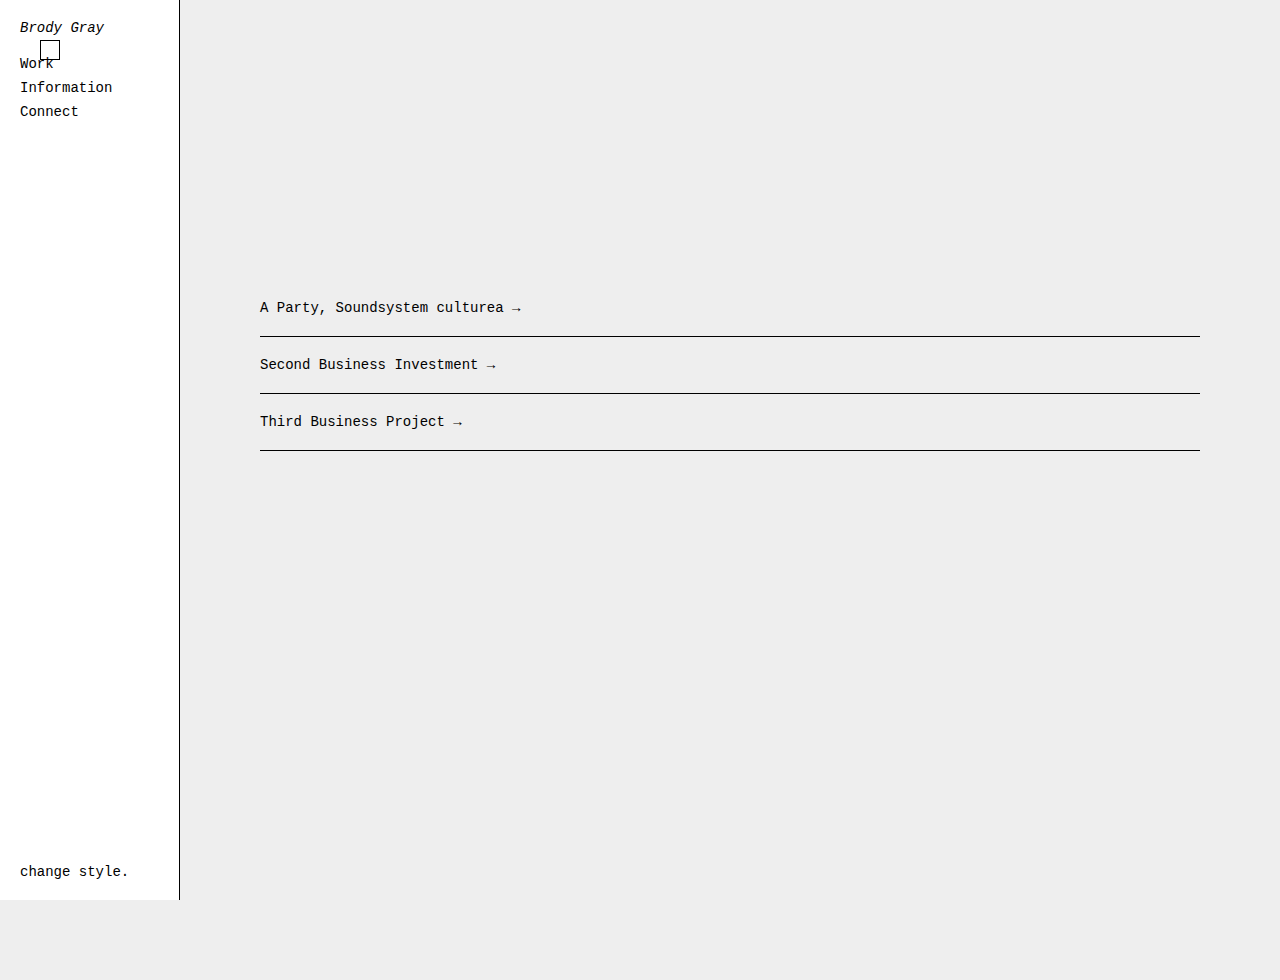
==== html/business.html @ b712e0a8 "feat: Add VSCode settings for live server port and custom cursor styles" ====
<!DOCTYPE html>
<html>
<head>
    <title>Business - Brody Gray</title>
    <link rel="stylesheet" href="/styles/nav.css">
    <link rel="stylesheet" href="/styles/cursor.css">
    <link rel="stylesheet" href="/styles/businesshome.css">
    <style>
       
    </style>
</head>
<body>
    <div id="custom-cursor"></div>
    
    <nav class="nav">
        <h1 class="site-title">Brody Gray</h1>
        <div class="nav-links">
            <a href="#" class="work-link">Work</a>
            <div class="work-dropdown">
                <a href="index.html">Design</a>
                <a href="./html/business.html">Business</a>
            </div>
            
            <a href="information.html" data-page="about">Information</a>
            <a href="connect.html" data-page="contact">Connect</a>
        </div>
        <div class="subscribe">
            <a href="coolspin copy.html">change style.</a>
        </div>
    </nav>
    
    <main class="main-content">
        <div class="business-list">
            <div class="business-item">
                <img src="/img/apaimg.png" alt="Business 1" class="hover-image">
                <a href="#" class="business-name">A Party, Soundsystem culturea →</a>
            </div>
            <div class="business-item">
                <img src="/img/apaimg.png" alt="Business 2" class="hover-image">
                <a href="#" class="business-name">Second Business Investment →</a>
            </div>
            <div class="business-item">
                <img src="/img/apaimg.png" alt="Business 3" class="hover-image">
                <a href="#" class="business-name">Third Business Project →</a>
            </div>
        </div>
    </main>
    
    <script src="/scripts/main.js"></script>
    <script src="/scripts/nav.js"></script>
    <script src="/scripts/cursor.js"></script>
</body>
</html>
---- styles/nav.css ----
* {
    margin: 0;
    padding: 0;
    box-sizing: border-box;
    cursor: none;
}

body {
    font-family: monospace;
    background: white;
    min-height: 100vh;
    padding-left: 180px;
}

/* Navigation Styles */
.nav {
    position: fixed;
    top: 0;
    left: 0;
    width: 180px;
    height: 100vh;
    padding: 20px;
    background: #ffffff;
    display: flex;
    flex-direction: column;
    border-right: 1px solid #000;
    font-family: monospace;
    z-index: 1000;
}

.site-title {
    font-size: 14px;
    font-style: italic;
    margin-bottom: 20px;
    font-weight: normal;
}

.nav-links {
    display: flex;
    flex-direction: column;
    gap: 8px;
    position: relative;
}

.nav-links a {
    text-decoration: none;
    color: black;
    font-size: 14px;
}

.nav-links a:hover {
    text-decoration: underline;
}

.work-dropdown {
    height: 0;
    overflow: hidden;
    position: absolute;
    top: 30px;
    left: 16px;
    background: #ffffff;
    display: flex;
    flex-direction: column;
    gap: 1px;
}

.work-dropdown a {
    display: block;
    padding: 0px 0;
}

.work-dropdown.active {
    height: 60px;
}

.work-dropdown.active ~ a {
    transform: translateY(60px);
}

.subscribe {
    margin-top: auto;
    display: flex;
    flex-direction: column;
    gap: 8px;
}

.subscribe a {
    text-decoration: none;
    color: black;
    font-size: 14px;
    display: block;
}

.subscribe a:hover {
    text-decoration: underline;
}

/* Mobile Menu Button */
.mobile-menu-toggle {
    display: none;
    position: fixed;
    top: 10px;
    right: 20px;
    z-index: 1001;
    background: none;
    border: none;
    cursor: none;
    padding: 5px;
}

.mobile-menu-toggle span {
    display: block;
    width: 10px;
    height: 4px;
    margin: 5px 0;
    background: none;
    border: 1px solid #000;
    transition: all 0.3s ease;
}

.mobile-menu-toggle.active span {
    background: #000;
}

/* Mobile Styles */
@media (max-width: 768px) {
    body {
        padding-left: 0;
    }

    .nav {
        width: 100%;
        height: 60px;
        padding: 0 20px;
        flex-direction: row;
        align-items: center;
        border-right: none;
        border-bottom: 1px solid #000;
    }

    .mobile-menu-toggle {
        display: block;
    }

    .site-title {
        margin-bottom: 0;
        line-height: 60px;
    }

    .nav-links {
        display: none;
        position: fixed;
        top: 60px;
        left: 0;
        width: 100%;
        background: #ffffff;
        padding: 20px;
        border-bottom: 1px solid #000;
    }

    .nav-links.active {
        display: flex;
    }

    .work-dropdown {
        position: static;
        background: none;
        padding-left: 16px;
    }

    .work-dropdown.active {
        height: auto;
        margin: 8px 0;
    }

    .work-dropdown.active ~ a {
        transform: none;
    }

    .subscribe {
        display: none;
        position: fixed;
        bottom: 0;
        left: 0;
        width: 100%;
        background: #ffffff;
        padding: 20px;
        border-top: 1px solid #000;
    }

    .subscribe.active {
        display: flex;
    }
}

@font-face {
    font-family: monaco;
    src: url(../Monaco.ttf);
}
---- styles/cursor.css ----
#custom-cursor {
    width: 20px;
    height: 20px;
    border: 1px solid #000;
    position: fixed;
    pointer-events: none;
    z-index: 9999;
    transform-origin: center;
    transition: all .4s cubic-bezier(0.16, 1, 0.3, 1);
}

#custom-cursor.hover {
    width: 7px;
    height: 7px;
    border: none;
    background-color: #0000ff;
    transform: translate(5px, 5px);
}
---- styles/businesshome.css ----
* {
    margin: 0;
    padding: 0;
    box-sizing: border-box;
    cursor: none;
}

body {
    margin: 0;
    padding: 40px;
    font-family: monospace;
    background: #eeeeee;
    min-height: 100vh;
    display: flex;
}

.main-content {
    margin-left: 180px;
    padding: 40px;
    width: calc(100% - 180px);
    height: 100vh;
    overflow-y: auto;
}

.business-list {
    padding-top: 200px;
}

.business-item {
    position: relative;
    border-bottom: 1px solid black;
    padding: 20px 0;
}

.business-name {
    font-size: 14px;
    text-decoration: none;
    color: black;
    display: block;
}

.business-name:hover {
    text-decoration: underline;
}

.hover-image {
    position: absolute;
    bottom: 70%;
    left: 0;
    width: 300px;
    height: auto;
    opacity: 0;
    pointer-events: none;
    transition: opacity 0.3s ease;
    margin-bottom:0px;
}

.business-item:hover .hover-image {
    opacity: 1;
}

@font-face {
    font-family: monaco;
    src: url(../Monaco.ttf);
}
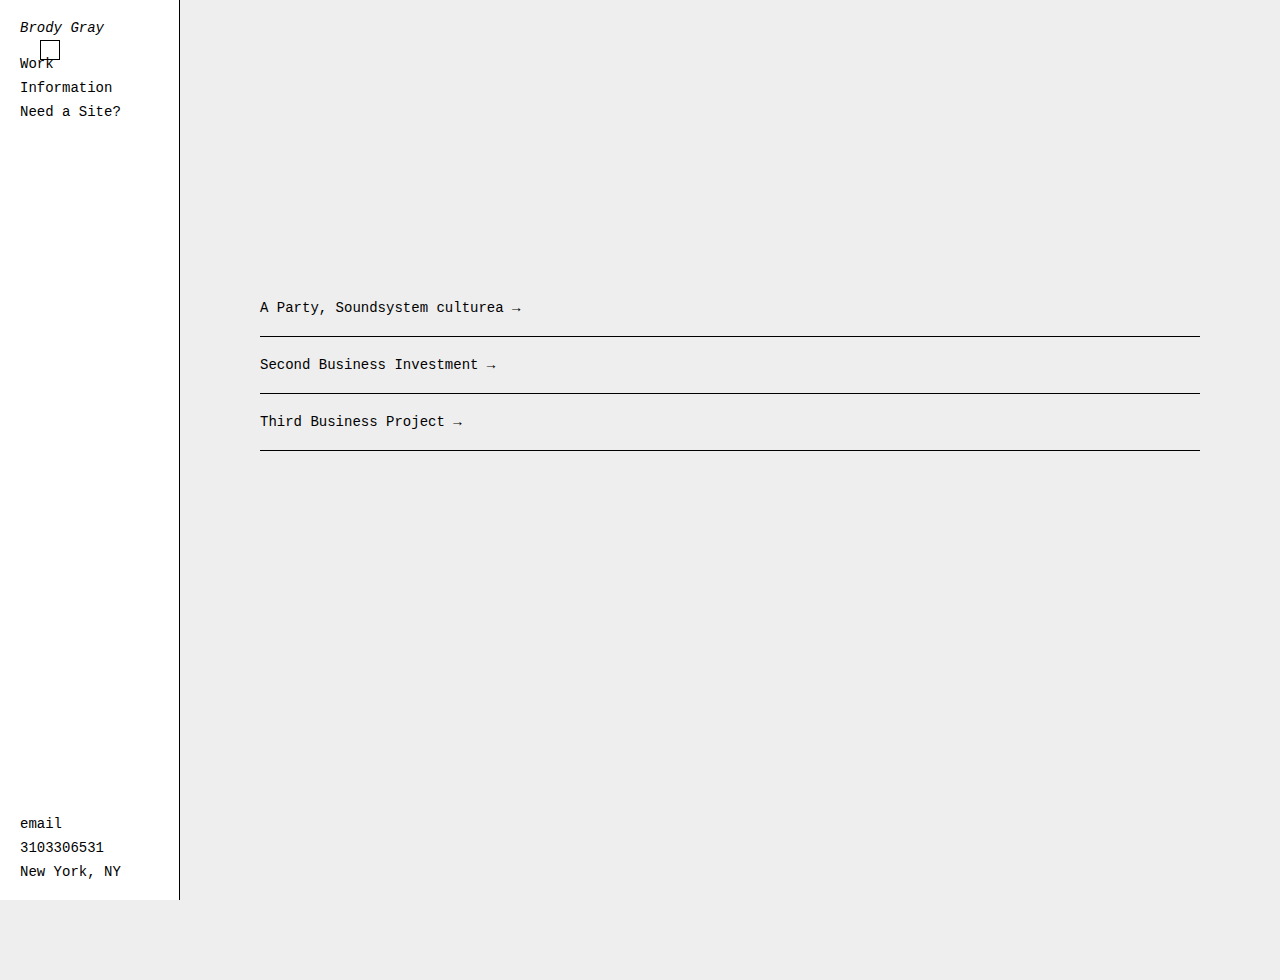
==== commit 6a41e399: "chore: Update navigation links and styles for mobile responsiveness" ====
--- a/html/business.html
+++ b/html/business.html
@@ -5,30 +5,37 @@
     <link rel="stylesheet" href="/styles/nav.css">
     <link rel="stylesheet" href="/styles/cursor.css">
     <link rel="stylesheet" href="/styles/businesshome.css">
-    <style>
-       
-    </style>
+    <meta name="viewport" content="width=device-width, initial-scale=1.0">
+
+    
 </head>
 <body>
     <div id="custom-cursor"></div>
     
     <nav class="nav">
         <h1 class="site-title">Brody Gray</h1>
+        <button class="mobile-menu-toggle" aria-label="Toggle Menu">
+            <span></span>
+            <span></span>
+            <span></span>
+        </button>
         <div class="nav-links">
             <a href="#" class="work-link">Work</a>
             <div class="work-dropdown">
-                <a href="index.html">Design</a>
-                <a href="./html/business.html">Business</a>
+                <a href="/index.html">Design</a>
+                <a href="/html/business.html">Business</a>
             </div>
-            
-            <a href="information.html" data-page="about">Information</a>
-            <a href="connect.html" data-page="contact">Connect</a>
+            <a href="/html/information.html" class="active">Information</a>
+            <a href="/html/makeyoursite.html">Need a Site?</a>
         </div>
         <div class="subscribe">
-            <a href="coolspin copy.html">change style.</a>
+            <a href="mailto:brodybeckettgray@gmail.com">email</a>
+            <a href="tel:+13103306531">3103306531</a>
+            <a>New York, NY</a>
         </div>
     </nav>
     
+
     <main class="main-content">
         <div class="business-list">
             <div class="business-item">
--- a/styles/businesshome.css
+++ b/styles/businesshome.css
@@ -52,13 +52,45 @@
     opacity: 0;
     pointer-events: none;
     transition: opacity 0.3s ease;
-    margin-bottom:0px;
+    margin-bottom: 0px;
 }
 
 .business-item:hover .hover-image {
     opacity: 1;
 }
 
+@media (max-width: 768px) {
+    body {
+        padding: 0;
+        display: block;
+    }
+
+    .main-content {
+        margin-left: 0;
+        margin-top: 60px;
+        padding: 20px;
+        width: 100%;
+        height: auto;
+    }
+
+    .business-list {
+        padding-top: 40px;
+    }
+
+    .business-item {
+        padding: 16px 0;
+    }
+
+    .hover-image {
+        display: none;
+    }
+
+    .business-name {
+        font-size: 14px;
+        padding-right: 20px;
+    }
+}
+
 @font-face {
     font-family: monaco;
     src: url(../Monaco.ttf);
